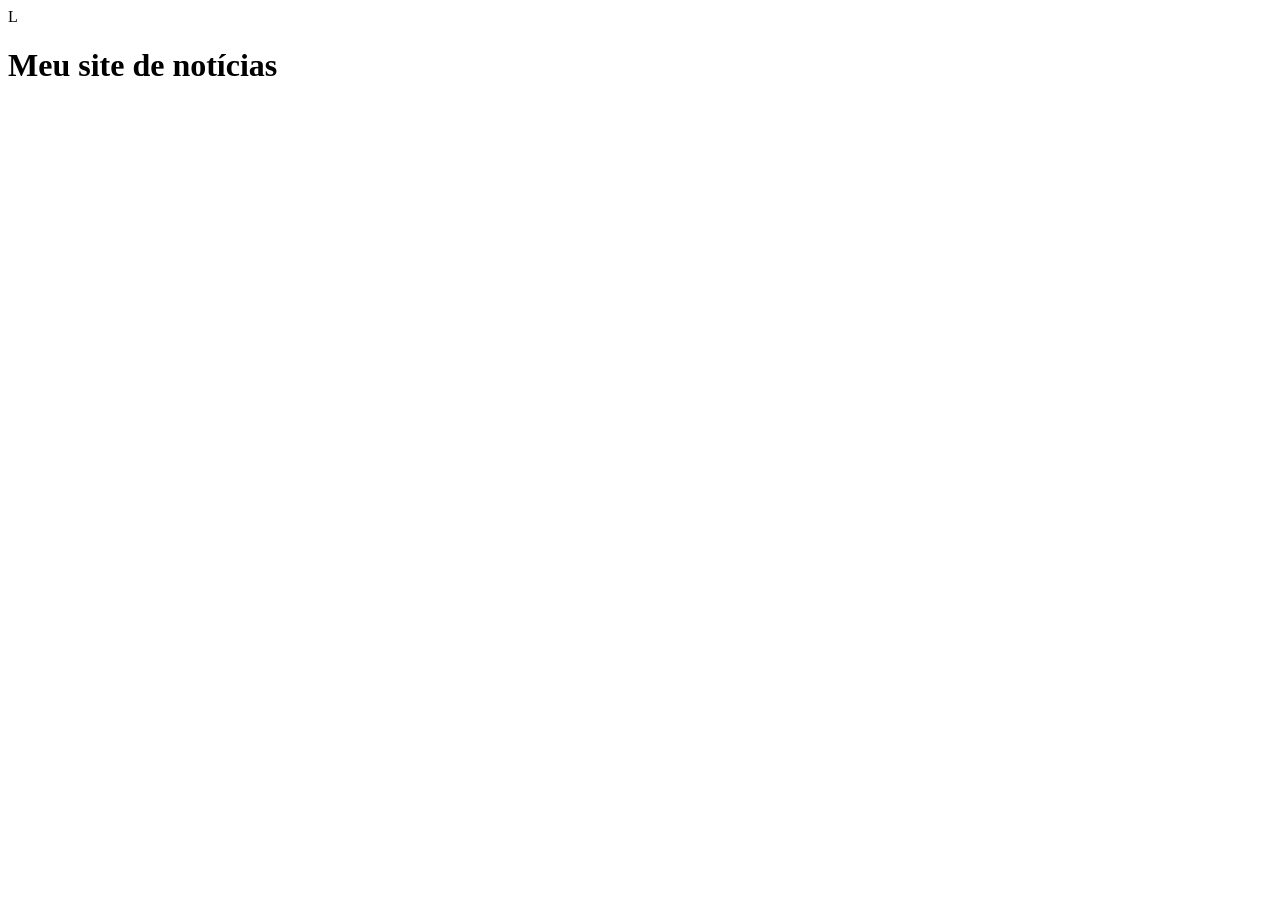
==== detalhe.html @ f665833f "1" ====
<!DOCTYPE html>
<html lang="en">
<head>
    <meta charset="UTF-8">
    <meta name="viewport" content="width=device-width, initial-scale=1.0">
    <title>Detalhe da Notícia</title>
    <link rel="stylesheet" href="./assets/css/detalhe.css">
    <script src="./assets/js/detalhe.js" type="module"></script>


</head>
<body>
    <header>
        <div class="logo">L</div>
        <h1 class="titulo">Meu site de notícias</h1>
        </div>
    </header>

    
    <main>
     <div id ="container_detanhe" class="painel"> </div>
    </main>
</body>
</html>
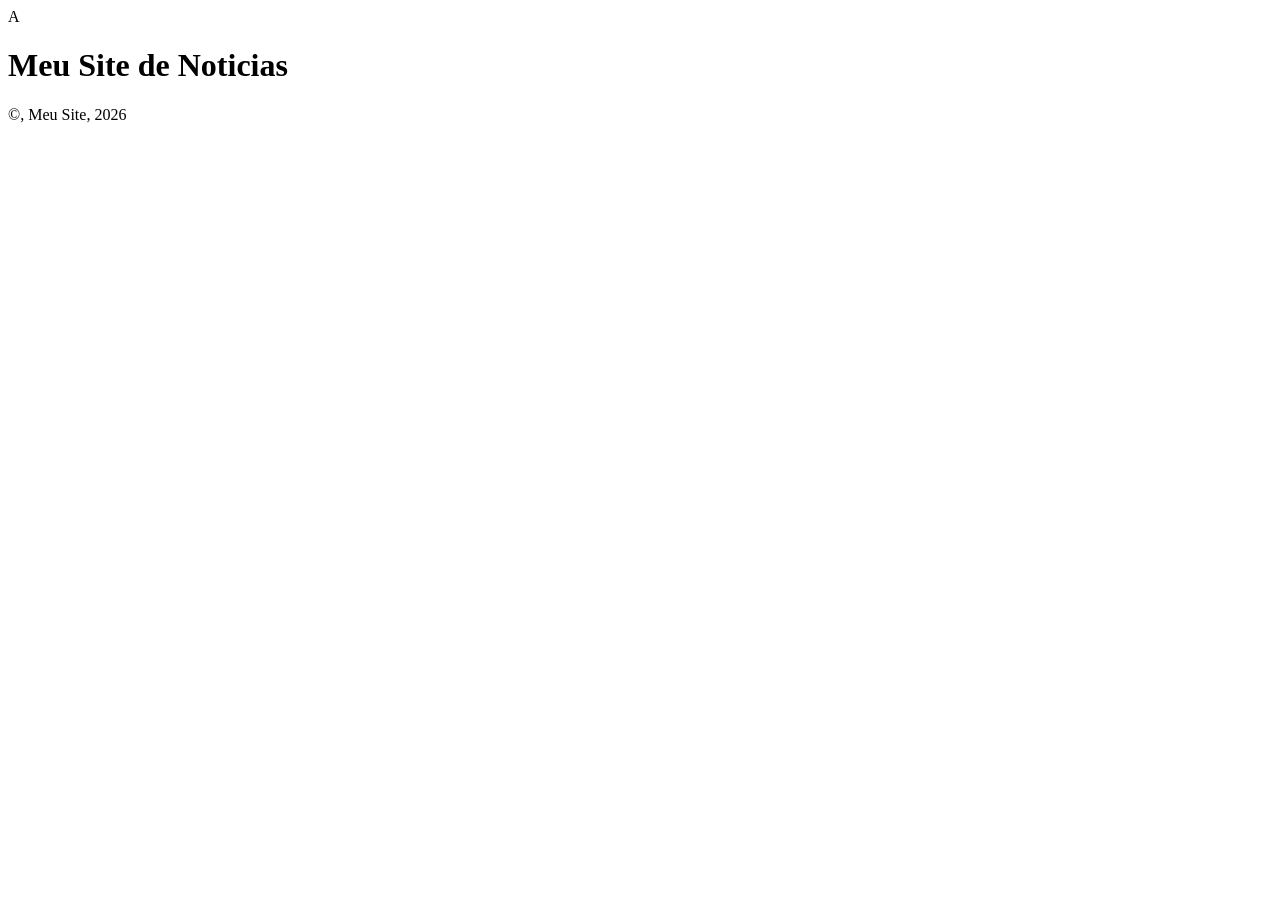
==== commit b19743ef: "1" ====
--- a/detalhe.html
+++ b/detalhe.html
@@ -1,24 +1,25 @@
 <!DOCTYPE html>
 <html lang="en">
+
 <head>
     <meta charset="UTF-8">
     <meta name="viewport" content="width=device-width, initial-scale=1.0">
-    <title>Detalhe da Notícia</title>
-    <link rel="stylesheet" href="./assets/css/detalhe.css">
-    <script src="./assets/js/detalhe.js" type="module"></script>
+    <title>Detalhes da noticia</title>
+    <link rel="stylesheet" href="assets/css/detalhe/style.css">
+    <script src="assets/js/detalhes.js" type="module"></script>
+</head>
 
-
-</head>
 <body>
     <header>
-        <div class="logo">L</div>
-        <h1 class="titulo">Meu site de notícias</h1>
-        </div>
+        <div class="logo">A</div>
+        <h1 class="titulo">Meu Site de Noticias</h1>
     </header>
+    <main>
+        <div id="container_detalhe" class="painel"></div>
+    </main>
+    <footer>
+        &copy, Meu Site, 2026
+    </footer>
+</body>
 
-    
-    <main>
-     <div id ="container_detanhe" class="painel"> </div>
-    </main>
-</body>
 </html>
